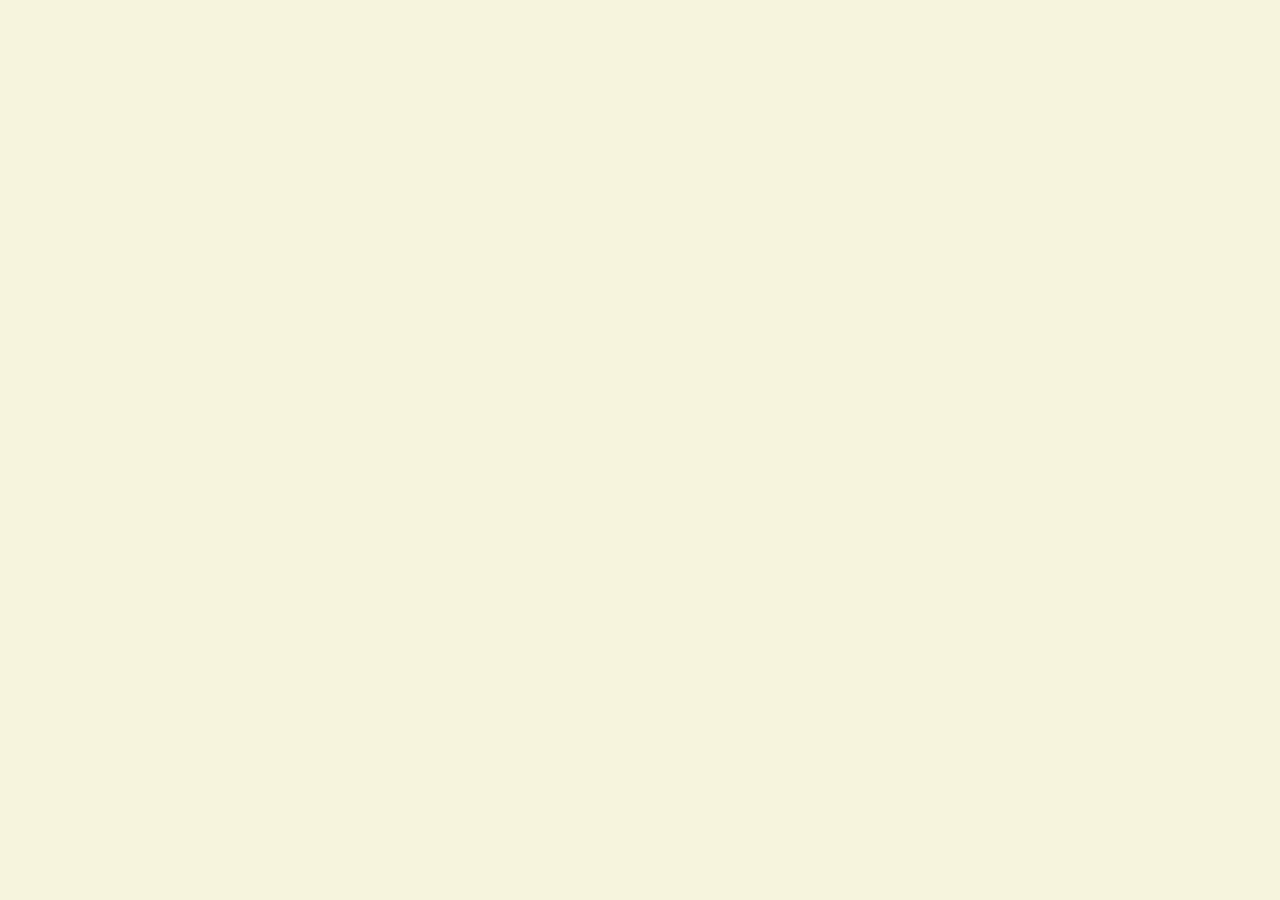
==== index.html @ d724840e "#2.0 첫번째 JS 프로젝트" ====
<!DOCTYPE html>
<html lang="en">
<head>
    <meta charset="UTF-8">
    <meta name="viewport" content="width=device-width, initial-scale=1.0">
    <link rel="stylesheet" href="style.css">
    <title>Momentum</title>
</head>
<body>
    <script src="app.js"></script>
</body>
</html>
---- style.css ----
body{
    background-color: beige;
}
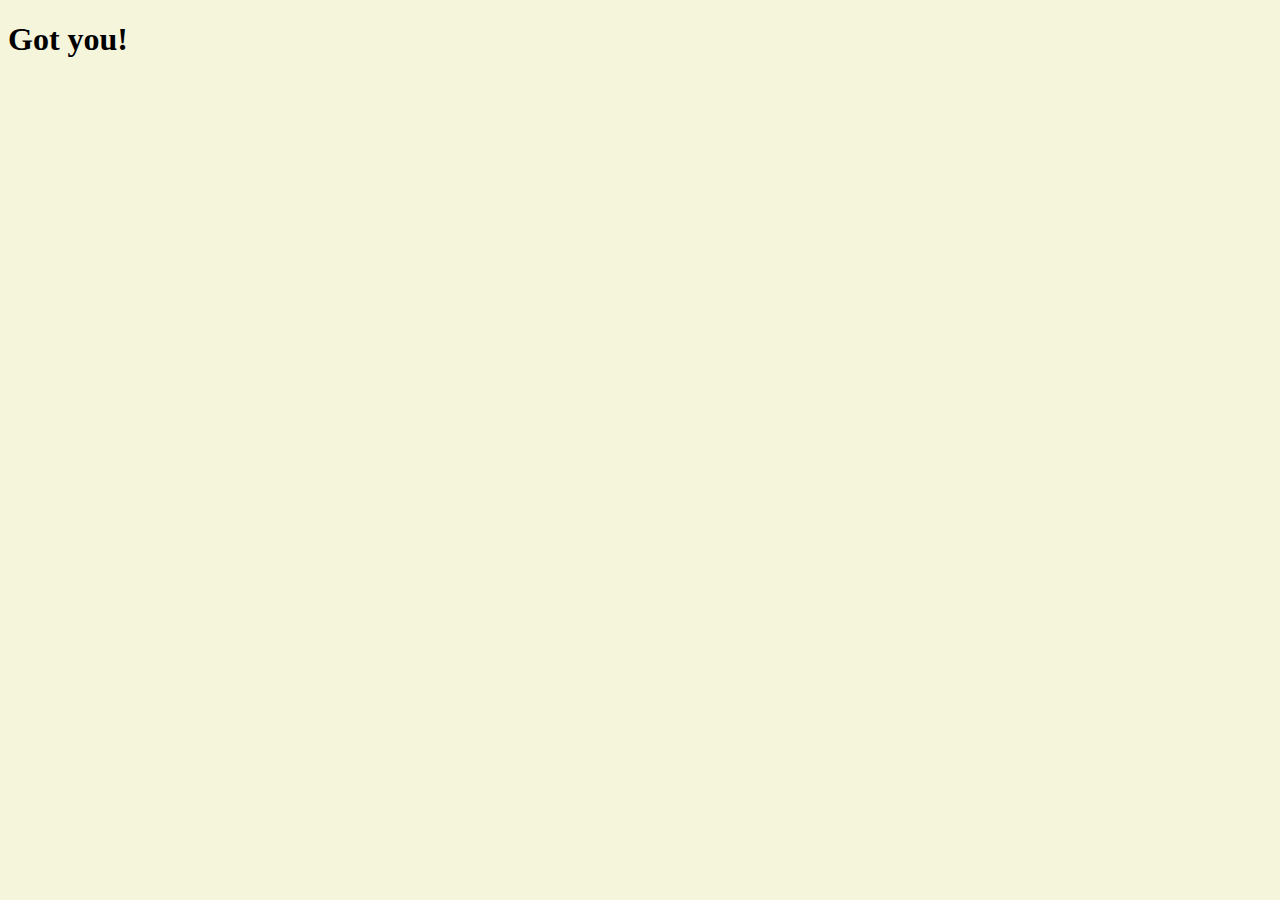
==== commit 9a962025: "#3.1 자바스크립트와 HTML" ====
--- a/index.html
+++ b/index.html
@@ -4,9 +4,10 @@
     <meta charset="UTF-8">
     <meta name="viewport" content="width=device-width, initial-scale=1.0">
     <link rel="stylesheet" href="style.css">
-    <title>Momentum</title>
+    <title>Momentum App</title>
 </head>
 <body>
-    <script src="app.js"></script>
+    <h1 id="title">Grab me!</h1>
+    <script src="app1.js"></script>
 </body>
 </html>
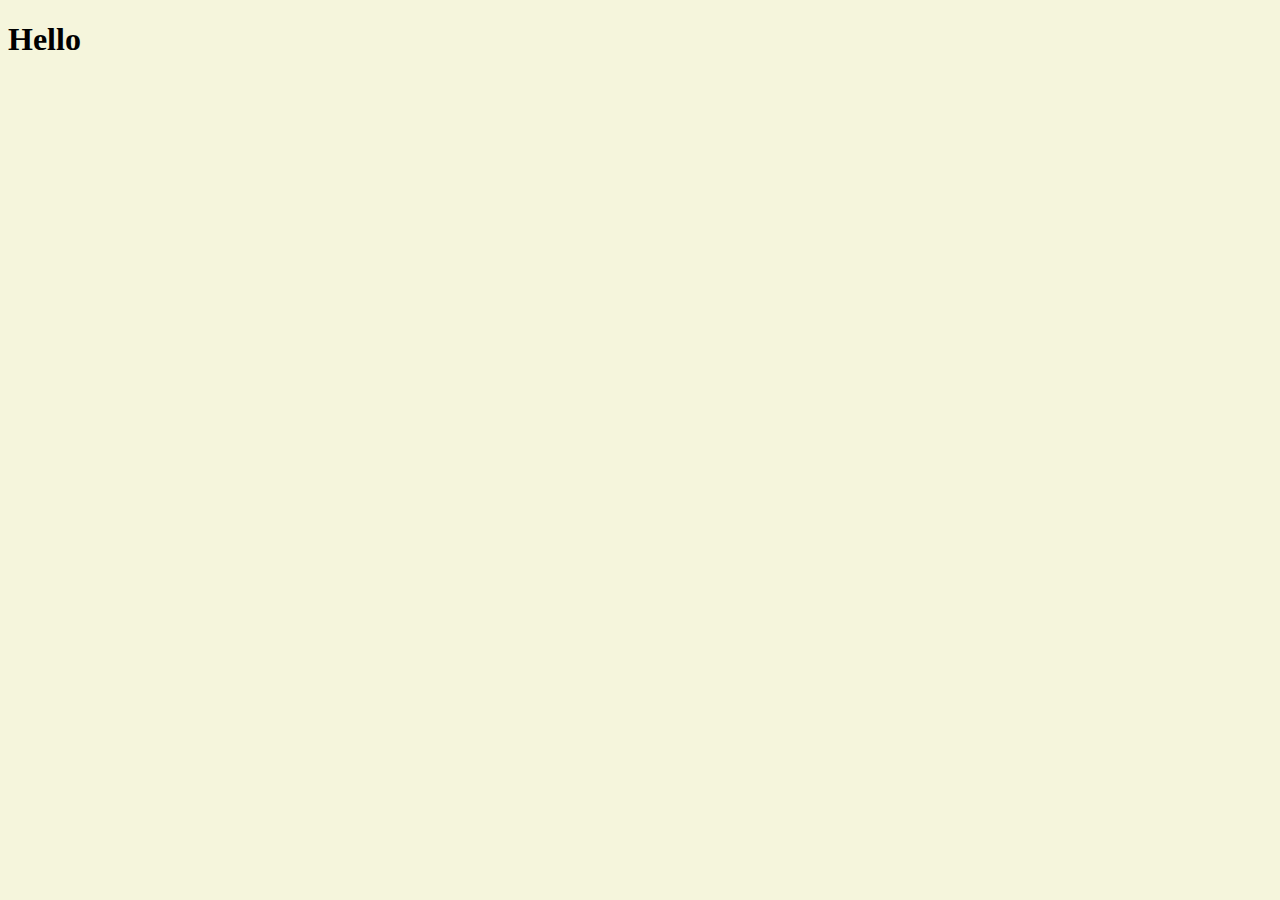
==== commit 1c7fbaa7: "#3.2 요소(element)검색" ====
--- a/index.html
+++ b/index.html
@@ -7,7 +7,9 @@
     <title>Momentum App</title>
 </head>
 <body>
-    <h1 id="title">Grab me!</h1>
+    <div class="hello">
+        <h1>Grab me 1!</h1>
+    </div>
     <script src="app1.js"></script>
 </body>
 </html>
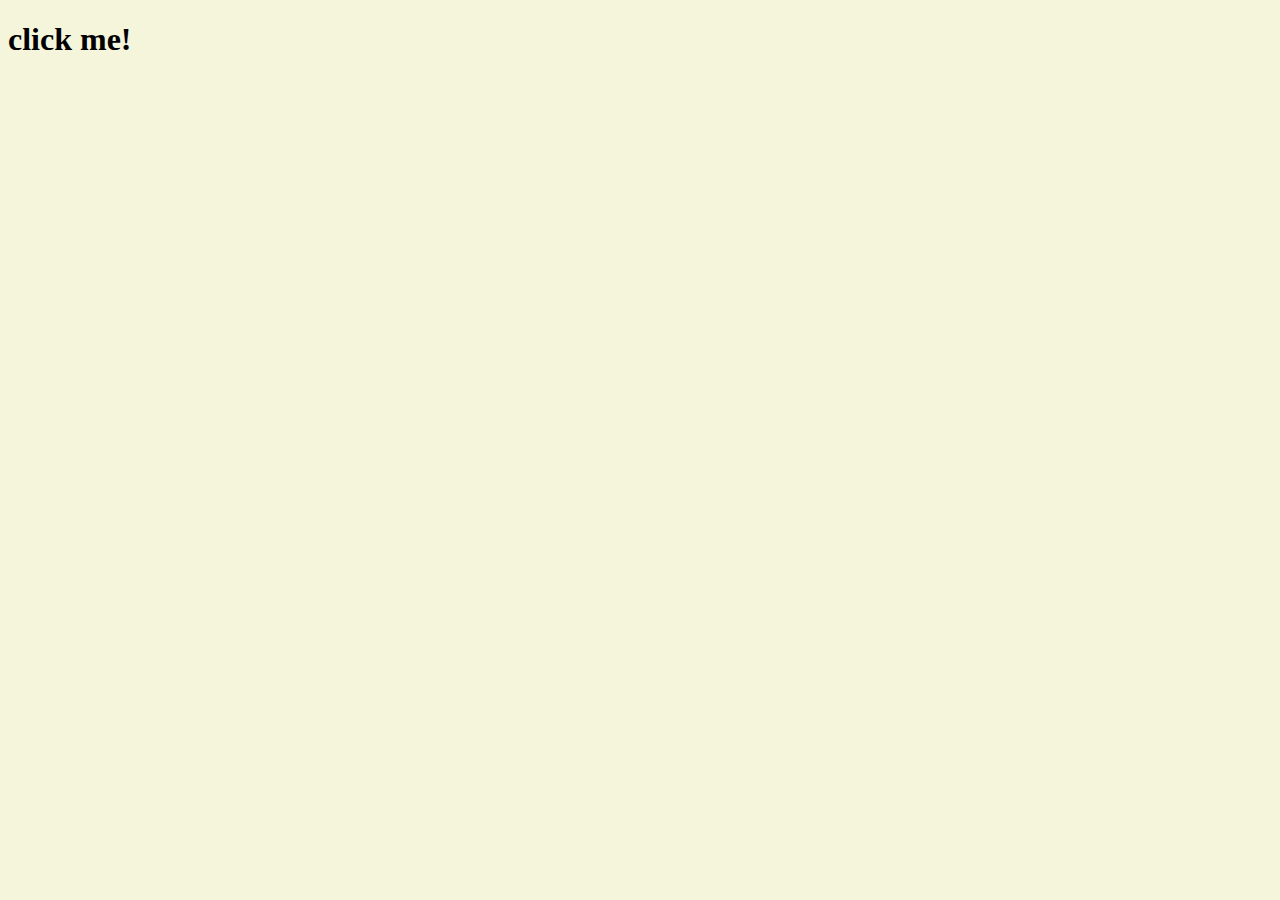
==== commit 5b0eb69a: "#3.3/4 이벤트" ====
--- a/index.html
+++ b/index.html
@@ -8,7 +8,7 @@
 </head>
 <body>
     <div class="hello">
-        <h1>Grab me 1!</h1>
+        <h1>click me!</h1>
     </div>
     <script src="app1.js"></script>
 </body>
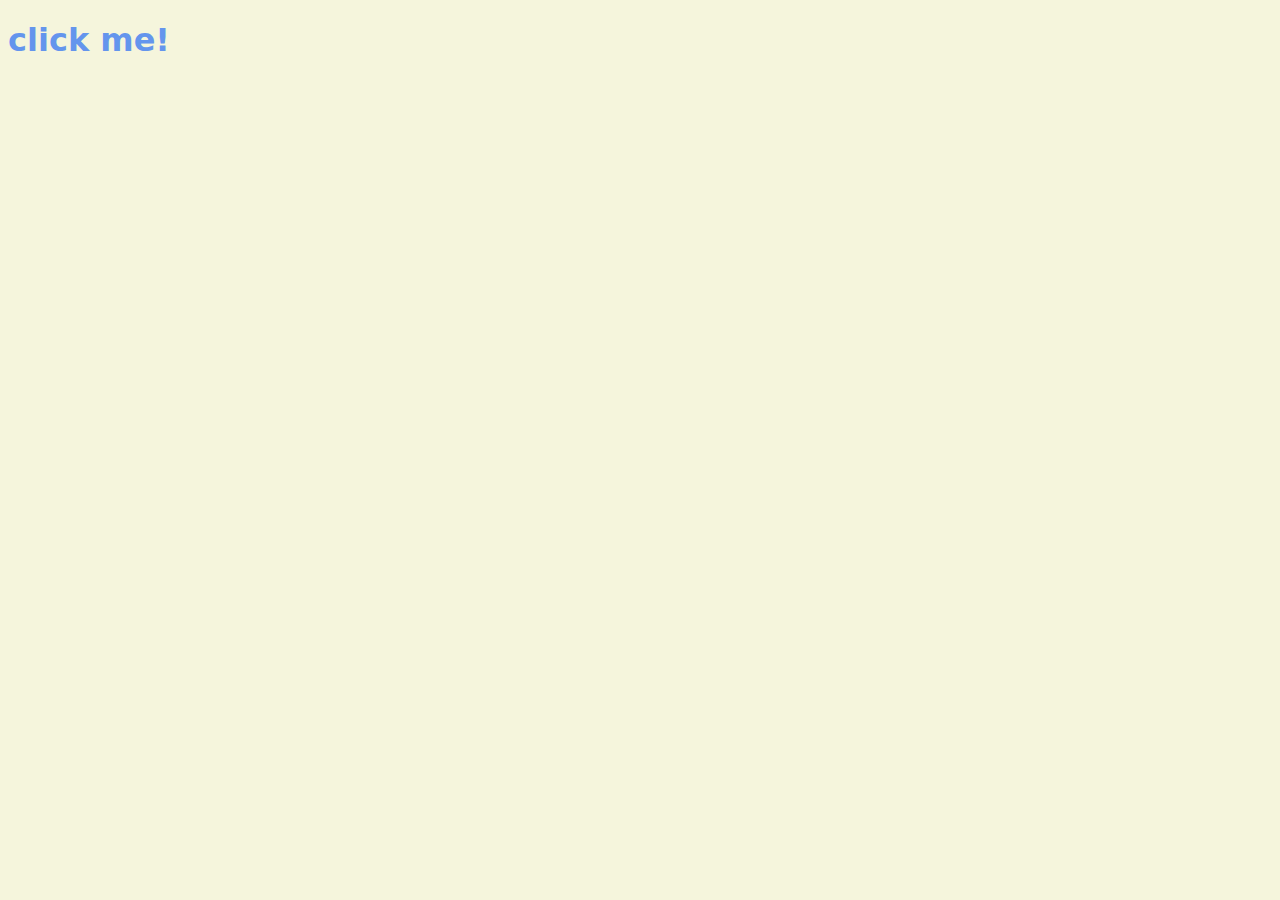
==== commit 8ab1edcb: "#3.6/7/8 자바스크립트의 CSS" ====
--- a/index.html
+++ b/index.html
@@ -8,7 +8,7 @@
 </head>
 <body>
     <div class="hello">
-        <h1>click me!</h1>
+        <h1 class="sexy-font">click me!</h1>
     </div>
     <script src="app1.js"></script>
 </body>
--- a/style.css
+++ b/style.css
@@ -1,3 +1,16 @@
 body{
     background-color: beige;
+}
+
+h1 {
+    color: cornflowerblue;
+    transition:color .5s ease-in-out  /* 색 서서히 변하게 함 */
+}
+
+.clicked {
+    color: tomato;
+}
+
+.sexy-font {
+    font-family:system-ui, -apple-system, BlinkMacSystemFont, 'Segoe UI', Roboto, Oxygen, Ubuntu, Cantarell, 'Open Sans', 'Helvetica Neue', sans-serif;
 }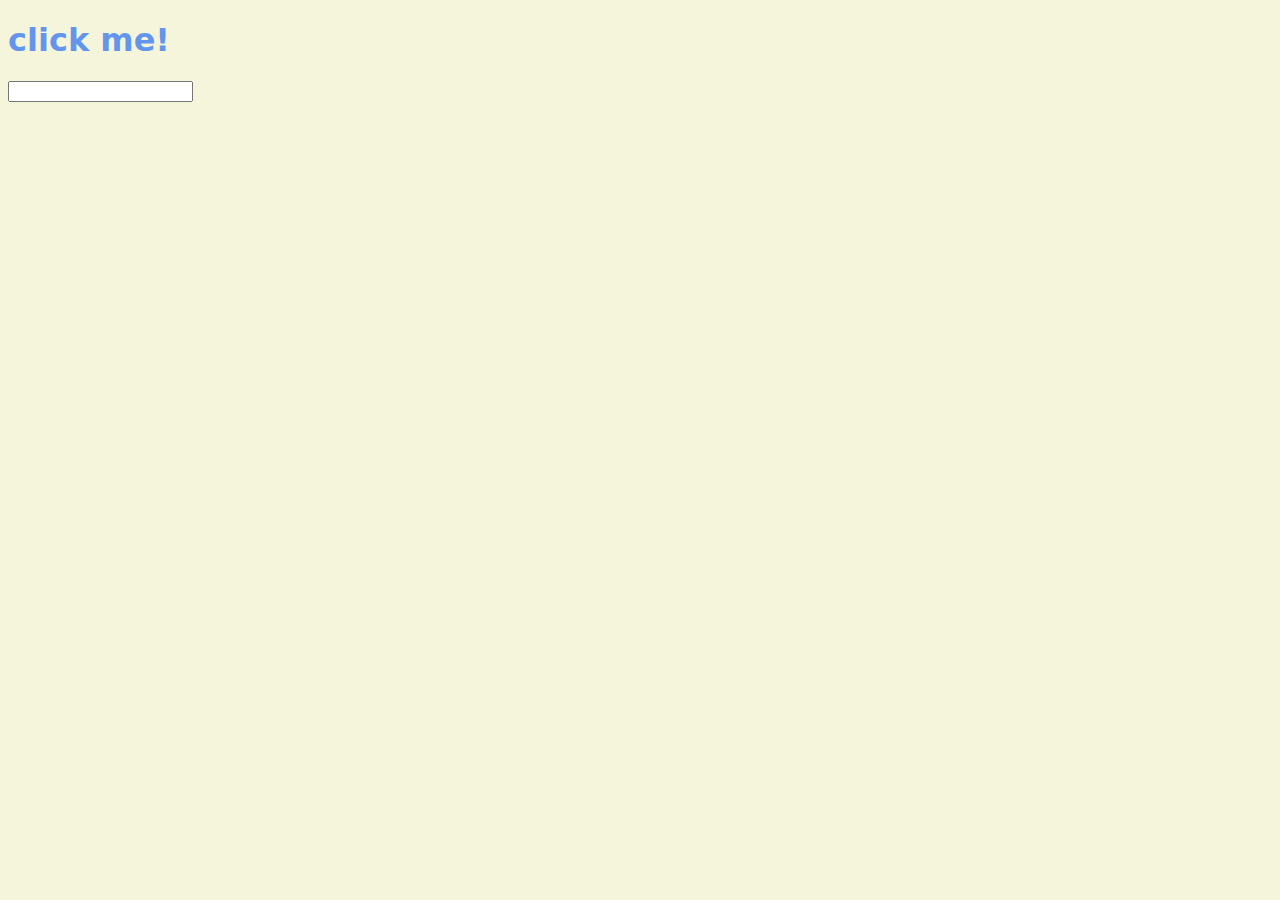
==== commit 70987c47: "# 4.1 양식제출, 유효성검사" ====
--- a/index.html
+++ b/index.html
@@ -11,5 +11,13 @@
         <h1 class="sexy-font">click me!</h1>
     </div>
     <script src="app1.js"></script>
+    <input type="text">
+    <!-- 
+        // 박스 안에 안내 메시지
+        <input placeholder="What is your name?">
+
+        // 박스안에 최대 입력가능한 글자수 - 지정자리수 이상 입력되지 않음
+        <input required maxlength="">
+    -->
 </body>
 </html>
